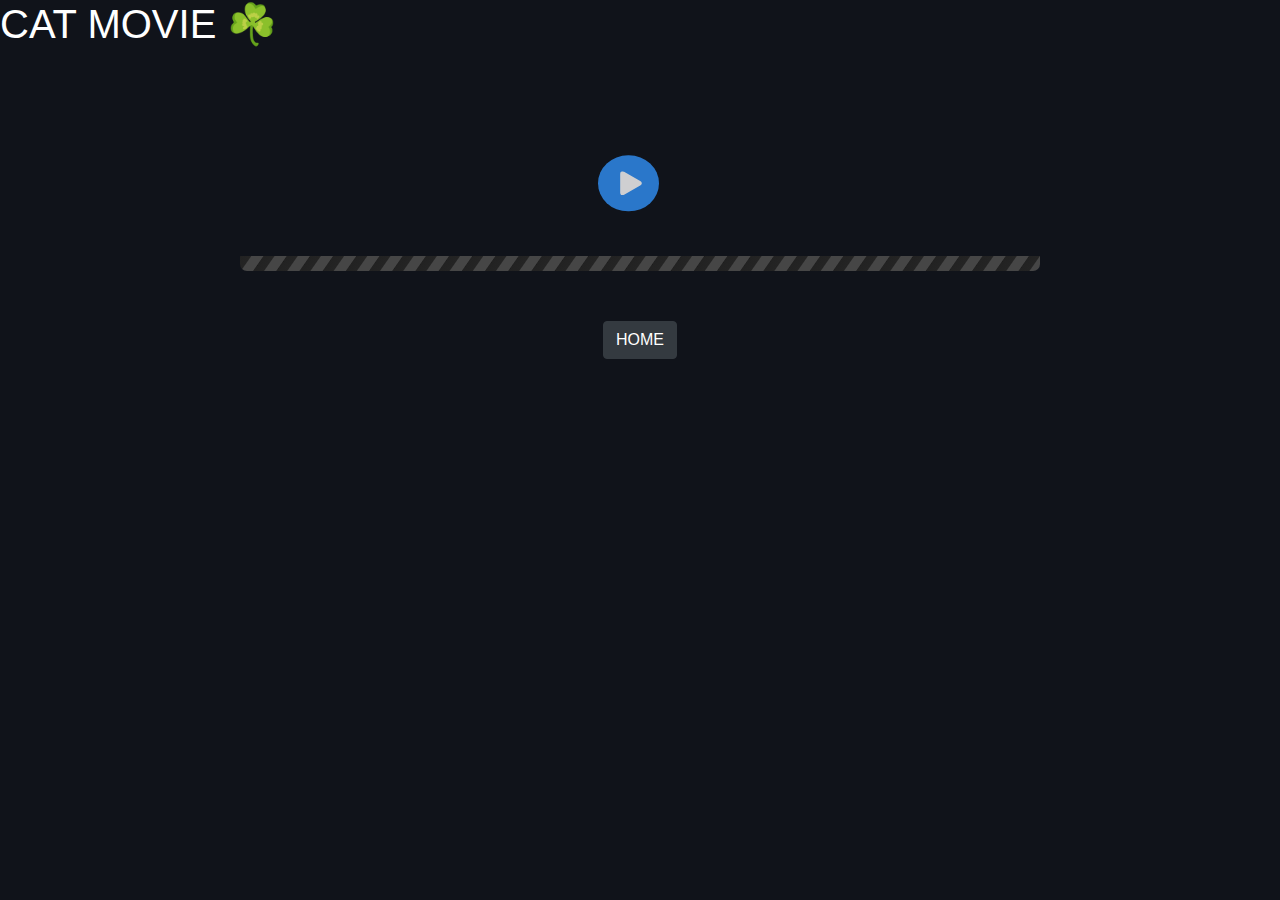
==== movie/Black.Widow/index.html @ df5cc63b "Add files via upload" ====
<!DOCTYPE html>
<html lang="en">

<head>

  <meta charset="utf-8">
  <meta name="viewport" content="width=device-width, initial-scale=1, shrink-to-fit=no">
  <meta name="description" content="">
  <meta name="author" content="">

  <title>Moovie.js | Movie Focused HTML5 Player</title>

  <!-- Bootstrap core CSS -->
  <link href="demo-template/vendor/bootstrap/css/bootstrap.min.css" rel="stylesheet">

  <!-- Moovie CSS Style -->
  <link rel="stylesheet" type="text/css" href="css/moovie.css">

  <!-- GFonts -->
  <link rel="preconnect" href="https://fonts.gstatic.com">
  <link href="https://fonts.googleapis.com/css2?family=Montserrat:wght@100&display=swap" rel="stylesheet">

</head>

<body style="background-color:#10131a;">

  <!-- Page Content -->
  <div id="intro">
    <h1 style="color:rgb(255, 255, 255)">CAT MOVIE &#9752;</h1>
  </div>
  <div class="container">
    <div class="row">
      <div class="col-lg-12 text-center">
        <div <p style="margin-bottom: 49px; font-size: 28pt; color: white; font-family: Montserrat;">
          </p>
        </div>

        <div style='max-width: 800px; position: relative; margin: 0 auto; margin-top: 0px; margin-top: 64px;'>
          <video id="example" poster="https://klondak.ir/catmovie/images/pic01.jpg">
            <source
              src="http://eu5.yekdlend.xyz/new15/Black.Widow.2021.WEB.DL.720p.10bit.x265.HEVC.Pahe.YekMovie.mkv?md5=tLIuYdjIb651VXUkG_KZtg&expires=1629922866&url="
              type="video/mkv">
            <track kind="captions" label="persian" srclang="pr" src="Black.Widow.srt">
            <track kind="captions" label="English" srclang="en" src="">
          </video>
          <a class="btn btn-dark" href="https://klondak.ir/catmovie/" target="_blank"
            style="margin-top:50px; margin-bottom: 130px;">HOME</a>
        </div>
      </div>
    </div>
  </div>
  <!-- Moovie JS Core -->
  <script src="js/moovie.js"></script>
  <script>
    document.addEventListener("DOMContentLoaded", function () {
      var demo1 = new Moovie({
        selector: "#example",
        dimensions: {
          width: "100%"
        },
        config: {
          storage: {
            captionOffset: false,
            playrateSpeed: false,
            captionSize: false
          }
        }
      });
    });
  </script>
</body>

</html>
---- movie/Black.Widow/css/moovie.css ----
/*-------------------------
moovie.css - HTML5 Media player made for movies
Made by: Bruno Vieira
--------------------------- */

/* VARIABLES */

:root {

  /* Colors */
  --moovie_main_color: #3191f7;
  --moovie_bg_controls: rgba(16, 34, 62, 0.6);
  --moovie_bg_submenu: #f7f7f7;
  --moovie_bg_cuetimer: #2b2b2b;
  --moovie_submenu_options_fcolor: #515151;
  --moovie_topic_submenu_fcolor: #797979 ;
  --moovie_currenttime_color: white;
  --moovie_caption_fcolor: white;
  --moovie_cuetimer_fcolor: white;
  /* Font Size */ 
  --moovie_submenu_options_fsize: 10pt;
  --moovie_topic_submenu_fsize: 9pt;
  --moovie_currenttime_fsize: 11pt;
  --moovie_cuetimer_fsize: 10pt;
  /* Icons size */
  --moovie_svgicons_width: 15px;
  /* General Styles */
  --moovie_padding_controls: 13px;
}

/* START CSS */

video {
  background: transparent;
  border-bottom: 1px solid transparent;
  display: block;
  outline: none!important;
}

.moovie_tooltip
{
  position: absolute;
  margin-top: -66px;
  background-color: var(--moovie_bg_cuetimer);
  padding: 5px 10px 5px 10px;
  border-radius: 3px;
  font-size: 10pt;
  opacity:0;
  pointer-events: none;
  white-space: nowrap;
  -o-transition: opacity .2s ease-in-out;
  -ms-transition: opacity .2s ease-in-out;
  -moz-transition: opacity .2s ease-in-out;
  -webkit-transition: opacity .2s ease-in-out;
  transition: opacity .2s ease-in-out;
  z-index: 4;
}

.player__button:hover .moovie_tooltip
{
  opacity:1;
}

.moovie_cevent {
    position: absolute;
    z-index: 999;
    background-color: black;
    padding: 10px 20px 10px 20px;
    color: white;
    cursor: pointer;
    border: 1px solid #1c1c1c;
    border-radius: 4px;
}

.moovie_cevent:hover {
    color:grey;
}

.top-left{
  top: 49px;
  left: 25px;
}

.top-center{
  top: 49px; 
  right: 50%;
  transform: translate(50%,-50%);
}

.top-right{
  top: 49px;
  right: 25px;
}

.bottom-left{
  bottom: 73px;
  left: 25px;
}

.bottom-center{
  bottom: 73px; 
  right: 50%;
  transform: translate(50%,-50%);
}

.bottom-right{
  bottom: 73px;
  right: 25px;
}

.moovie {
  position: relative;
  overflow: hidden;
  box-sizing: border-box;
  font-family: Arial;
  border-radius: 7px;
  outline: none!important;
}

.loadingv {
  width: 100%;
  position: absolute;
  height: 100%;
  z-index: 5;
}

.loading {
  height: 20px;
  text-align: center;
  position: absolute;
  overflow: hidden;
  font-style: italic;
  bottom: -5px;
  width: 100%;
}

.moovie_bg{
  position: absolute;
  left: -46px;
  right: 0;
  top: 0;
  bottom: 0;
  z-index: -1;
  background: -webkit-repeating-linear-gradient( 145deg, #f8e9db 1px, #fff5ed 2px, #fff5ed 11px, #f8e9db 12px, #f8e9db 20px );
  background: repeating-linear-gradient( -55deg, #1c1c1c 1px, #464646 2px, #464646 11px, #242424 12px, #222 20px );
  -webkit-animation-name: moovie_stripes;
  -webkit-animation-duration: .6s;
  -webkit-animation-timing-function: linear;
  -webkit-animation-iteration-count: infinite;
  animation-name: moovie_stripes;
  animation-duration: 0.6s;
  animation-timing-function: linear;
  animation-iteration-count: infinite;
}

.moovie_cuetime {
  opacity: 0;
  background-color: var(--moovie_bg_cuetimer);
  position: absolute;
  margin-top: -17px;
  z-index: 9999;
  margin-left: 30px;
  font-size: var(--moovie_cuetimer_fsize);
  padding: 1px 5px 1px 5px;
  border-radius: 3px;
  left: 0px;
  transform: translate(14px, -3px);
  color: var(--moovie_cuetimer_fcolor);

  -o-transition: opacity .2s ease-in-out;
  -ms-transition: opacity .2s ease-in-out;
  -moz-transition: opacity .2s ease-in-out;
  -webkit-transition: opacity .2s ease-in-out;
  transition: opacity .2s ease-in-out;
}

.moovie_cuetime_small {
  top: -12px!important;
  margin-left: -19px!important;
  transform: translate(0px) !important;
}

.responsive_bar {
  position: absolute!important;
  width: 100%!important;
  left: -11px!important;
  top: -15px!important;
}

.labelformat {
  position: absolute;
  right: 22px;
  background-color: #686868;
  color: white;
  border-radius: 4px;
  margin-top: 1px;
  font-size: 7pt;
  letter-spacing: 1px;
  font-weight: bold;
  width: 37px;
  height: 20px;
  padding-left: 9px;
  line-height: 20px;
}

.moovie_submenu {
  position: absolute;
  bottom: 11px;
  right: 26px;
  margin-bottom: 56px;
  background-color: var(--moovie_bg_submenu);
  border-radius: 5px;
  box-shadow: 1px 2px 2px 0px #242424;
  z-index: 5;
}

.moovie_submenu ul {
  list-style: none;
  padding: 0px;
  margin: 8px 0px 8px 0px;
  text-align: left;
}

.moovie_captionspot {
  color: var(--moovie_caption_fcolor);
  position: absolute;
  z-index: 0;
  width: 100%;
  bottom: 40px;
  pointer-events: none;
  text-align: center !important;
}

.moovie_caption {
  width: 55%;
  margin: 0 auto;
  text-shadow: 1px 1px 1px black;
  pointer-events: none;
  z-index: 0;
  transition: all 0.2s ease 0s;
}

.caption_size {
  font-size: 17pt;
}

.moovie_submenu ul li {
  padding: 10px 14px 10px 14px;
  font-size: var(--moovie_submenu_options_fsize);
  width: 170px;
  margin: 0px 12px 0px 10px;
  border-radius: 2px;
  color: var(--moovie_submenu_options_fcolor);
}

.moovie_submenu ul li:hover {
  background-color: var(--moovie_main_color);
  cursor: pointer;
  transition: all 0.2s ease;
  color: white;
}

.moovie_submenu ul li:hover .labelformat {
  background-color: white;
  color: var(--moovie_main_color);
}

.option_submenu {
  position: absolute;
  right: 28px;
  font-weight: bold;
}

.poster_layer {
  outline: none!important;
  position: absolute;
  top: 0px;
  left: 0px;
  width: 100%;
  height: 100%;
  z-index: 2;
  cursor: pointer;
  box-sizing: border-box;
  background-repeat: no-repeat;
}

.poster_layer:hover .poster_center {
  opacity:1;
}

.poster_center {
  position: relative;
  width: 100%;
  padding: 10px;
  color: white;
  transform: translate(-1.5%, -66%);
  top: 50%;
  text-align: center;
  opacity:0.8;
}

.poster_button {
  width: 61px;
  padding: 16px;
  border-radius: 100%;
  position: relative;
  margin: 0 auto;
  background-color: var(--moovie_main_color);
  box-sizing: border-box;
  pointer-events: none;
}

.poster_button:hover {
  opacity: 0.8;
  transition: all 0.2s ease;
}

.player__button {
  background: none;
  line-height: 1;
  color: white;
  text-align: center;
  outline: 0;
  padding: 8px 11px 9px 11px;
  background-color: transparent;
  margin-right: 4px;
  border: 0px;
  border-radius: 4px;
}

.player__button:hover {
  transition: all 0.2s ease;
  background-color: var(--moovie_main_color);
  cursor: pointer;
}

.player__button img {
  width: var(--moovie_svgicons_width);
  position: relative;
  top: 2px;
  vertical-align: baseline;
}

.player_button_disabled {
  cursor: default!important;
  background-color: transparent!important;
}

.moovie_currentime {
  color: var(--moovie_currenttime_color);
  font-size: var(--moovie_currenttime_fsize);
  padding-top: 10px;
}

.player__button:focus {
  border-color: #ffc600;
  outline: none;
}

.player__slider {
  width: 10px;
  height: 30px;
}

.topic_submenu {
  padding: 0px 0px 5px 0px !important;
  border-bottom: 1px dashed #e1e1e1 !important;
  width: auto !important;
  color: var(--moovie_topic_submenu_fcolor)!important;
  font-weight: bold !important;
  background-color: transparent !important;
  margin-bottom: 9px !important;
  font-size: var(--moovie_topic_submenu_fsize)!important;
}

.moovie_controls {
  box-sizing: border-box;
  background-color: var(--moovie_bg_controls);
  display: flex;
  position: absolute;
  bottom: 1px;
  width: 100%;
  padding: var(--moovie_padding_controls);
  z-index: 3;
  -o-transition: opacity .2s ease-in-out;
  -ms-transition: opacity .2s ease-in-out;
  -moz-transition: opacity .2s ease-in-out;
  -webkit-transition: opacity .2s ease-in-out;
  transition: opacity .2s ease-in-out;

}

.moovie_progress {
  position: relative;
  display: flex;
  flex-basis: 100%;
  flex: 10;
  height: 33px !important;
  transition: height 0.3s;
  background-color: rgba(55, 112, 168, 0);
  cursor: pointer;
  top: 0px;
  margin-right: 11px;
  margin-left: 10px;
  overflow: hidden;
}

.moovie_progress_sound {
  position: relative;
  display: flex;
  flex-basis: 100%;
  flex: 10;
  height: 7px !important;
  transition: height 0.3s;
  background-color: rgba(233, 236, 239, 0.4);
  cursor: pointer;
  top: 15px;
  margin-right: 11px;
  margin-left: 10px;
}

.progress__filled {
  width: 0%;
  background: var(--moovie_main_color);
  flex: 0;
  flex-basis: 0%;
  z-index: 2;
}

.progress__filled_buffered {
  width: 12%;
  background: #1d64ae;
  position: absolute;
  height: 12px;
  z-index: 1;
}

.opacity_svg {
  opacity: 0.4;
}

/* RANGE INPUT */

input[type=range] {
  -webkit-appearance: none;
  background: transparent;
  width: 100%;
  /* margin: 0 5px; */
  z-index: 3;
}

input[type=range]:focus {
  outline: none;
}

input[type=range]::-webkit-slider-runnable-track {
  -webkit-appearance: none;
  width: 100%;
  height: 7px;
  cursor: pointer;
  background-color: rgba(233, 236, 239, 0.4);
  border-radius: 1.3px;
  border: 0.2px solid rgba(1, 1, 1, 0);
}

input[type=range]::-moz-range-track {
  width: 100%;
  height: 5px;
  cursor: pointer;
  background-color: rgba(198, 198, 198, 0.4);
  border-radius: 1.3px;
}

input[type=range]::-webkit-range-thumb {
  height: 13px;
  width: 13px;
  border-radius: 50px;
  background: var(--moovie_main_color);
  border: none;
  cursor: pointer;
}

input[type=range]::-moz-range-thumb {
  height: 13px;
  width: 13px;
  border-radius: 50px;
  background: var(--moovie_main_color);
  border: none;
  cursor: pointer;
}

/* PROGRESS BAR */

progress {
  border-radius: 7px;
  width: 100%;
  height: 5px;
  margin-left: -11.5%;
  box-shadow: ;
  position: absolute;
  margin-left: 0px;
  top: 14px;
  border: 0px;
  z-index: 1;
  background-color: #b32c2c00;
}

progress::-webkit-progress-bar {
  background-color:transparent;
}

progress::-webkit-progress-value {
  background-color:white;
  opacity:0.3
}
progress::-moz-progress-bar {
  background-color:white;
  opacity:0.3
}

input[type=range]::-webkit-slider-thumb {
  -webkit-appearance: none;
  height: 13px;
  width: 13px;
  border-radius: 100%;
  background: var(--moovie_main_color);
  cursor: pointer;
  margin-top: -4.3px;
}

/* LOADING SCREEN */

.lds-ellipsis {
  display: inline-block;
  position: relative;
  width: 80px;
  height: 80px;
  position: absolute;
  top: 50%;
  transform: translate(-50%, -50%);
}

.lds-ellipsis div {
  position: absolute;
  top: 33px;
  width: 13px;
  height: 13px;
  border-radius: 50%;
  background: var(--moovie_main_color);
  animation-timing-function: cubic-bezier(0, 1, 1, 0);
}

.lds-ellipsis div:nth-child(1) {
  left: 8px;
  animation: lds-ellipsis1 0.6s infinite;
}

.lds-ellipsis div:nth-child(2) {
  left: 8px;
  animation: lds-ellipsis2 0.6s infinite;
}

.lds-ellipsis div:nth-child(3) {
  left: 32px;
  animation: lds-ellipsis2 0.6s infinite;
}

.lds-ellipsis div:nth-child(4) {
  left: 56px;
  animation: lds-ellipsis3 0.6s infinite;
}

@keyframes lds-ellipsis1 {
  0% {
    transform: scale(0);
  }
  100% {
    transform: scale(1);
  }
}

@keyframes lds-ellipsis3 {
  0% {
    transform: scale(1);
  }
  100% {
    transform: scale(0);
  }
}

@keyframes lds-ellipsis2 {
  0% {
    transform: translate(0, 0);
  }
  100% {
    transform: translate(24px, 0);
  }
}

@-webkit-keyframes moovie_stripes {
  from {
    -webkit-transform: translateX(0);
  }
  to { 
    -webkit-transform: translateX(46px);
  }
}

@keyframes moovie_stripes {
  from {
    transform: translateX(0);
  }
  to { 
    transform: translateX(46px);
  }
}
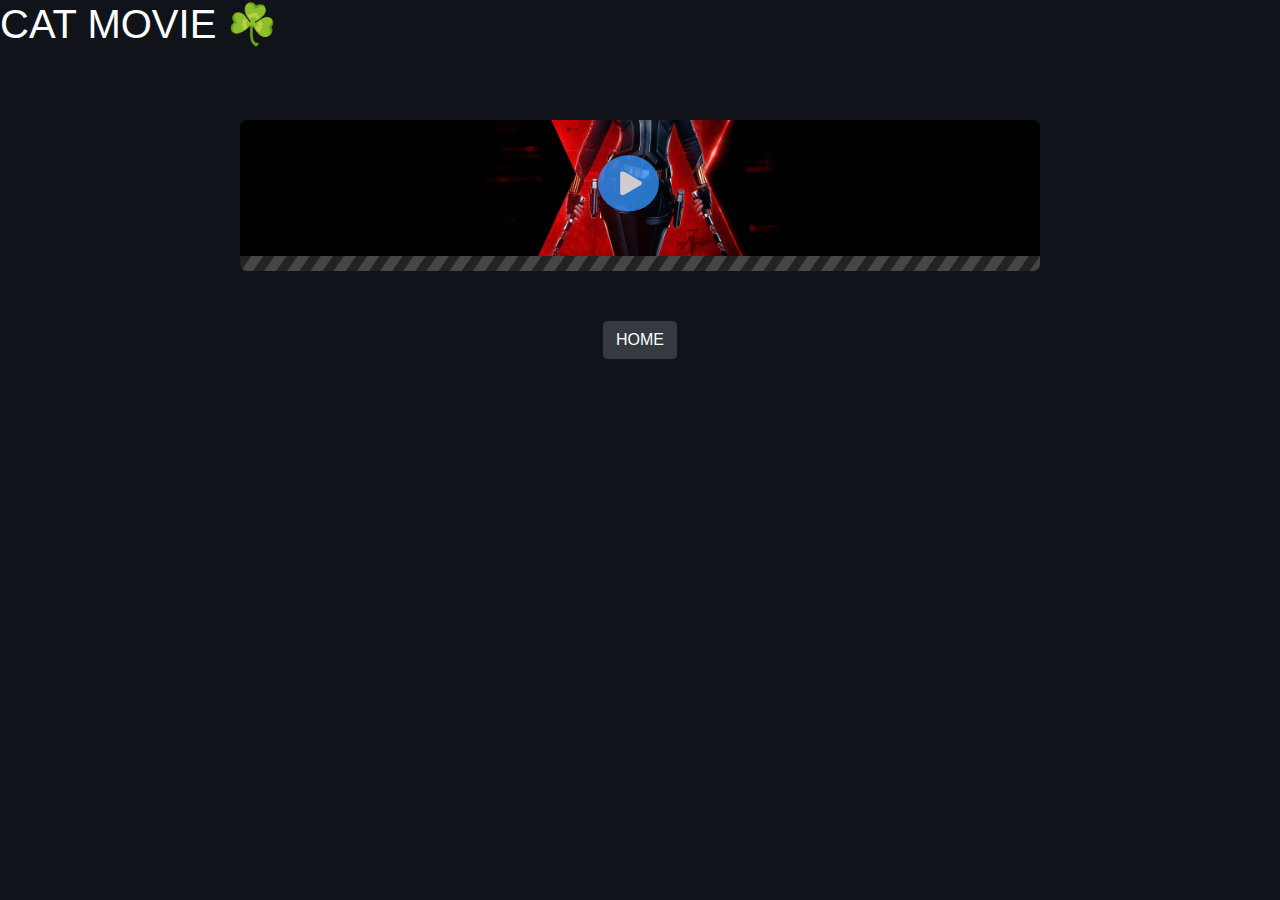
==== commit 902a5668: "Add files via upload" ====
--- a/movie/Black.Widow/index.html
+++ b/movie/Black.Widow/index.html
@@ -36,14 +36,16 @@
         </div>
 
         <div style='max-width: 800px; position: relative; margin: 0 auto; margin-top: 0px; margin-top: 64px;'>
-          <video id="example" poster="https://klondak.ir/catmovie/images/pic01.jpg">
+          <video id="example" poster="https://catmovie.github.io/images/pic01.jpg">
             <source
-              src="http://eu5.yekdlend.xyz/new15/Black.Widow.2021.WEB.DL.720p.10bit.x265.HEVC.Pahe.YekMovie.mkv?md5=tLIuYdjIb651VXUkG_KZtg&expires=1629922866&url="
+              src="https://cdn.srvcld.us/movies/934681/2021/07/Black.Widow.2021.720p.WEB-DL.IROMUSIC.mkv?md5=3d1IsCslTp5F91z8I6W83Q&expires=1628731893"
               type="video/mkv">
-            <track kind="captions" label="persian" srclang="pr" src="Black.Widow.srt">
-            <track kind="captions" label="English" srclang="en" src="">
+            <track kind="captions" label="persian" srclang="pr"
+              src="https://cat.s3.ir-thr-at1.arvanstorage.com/Black.Widow.srt">
+            <track kind="captions" label="English" srclang="en"
+              src="https://cat.s3.ir-thr-at1.arvanstorage.com/Black.Widow.2021.WEBRip.x264-ION10-HI.srt">
           </video>
-          <a class="btn btn-dark" href="https://klondak.ir/catmovie/" target="_blank"
+          <a class="btn btn-dark" href="https://catmovie.github.io/" target="_blank"
             style="margin-top:50px; margin-bottom: 130px;">HOME</a>
         </div>
       </div>
